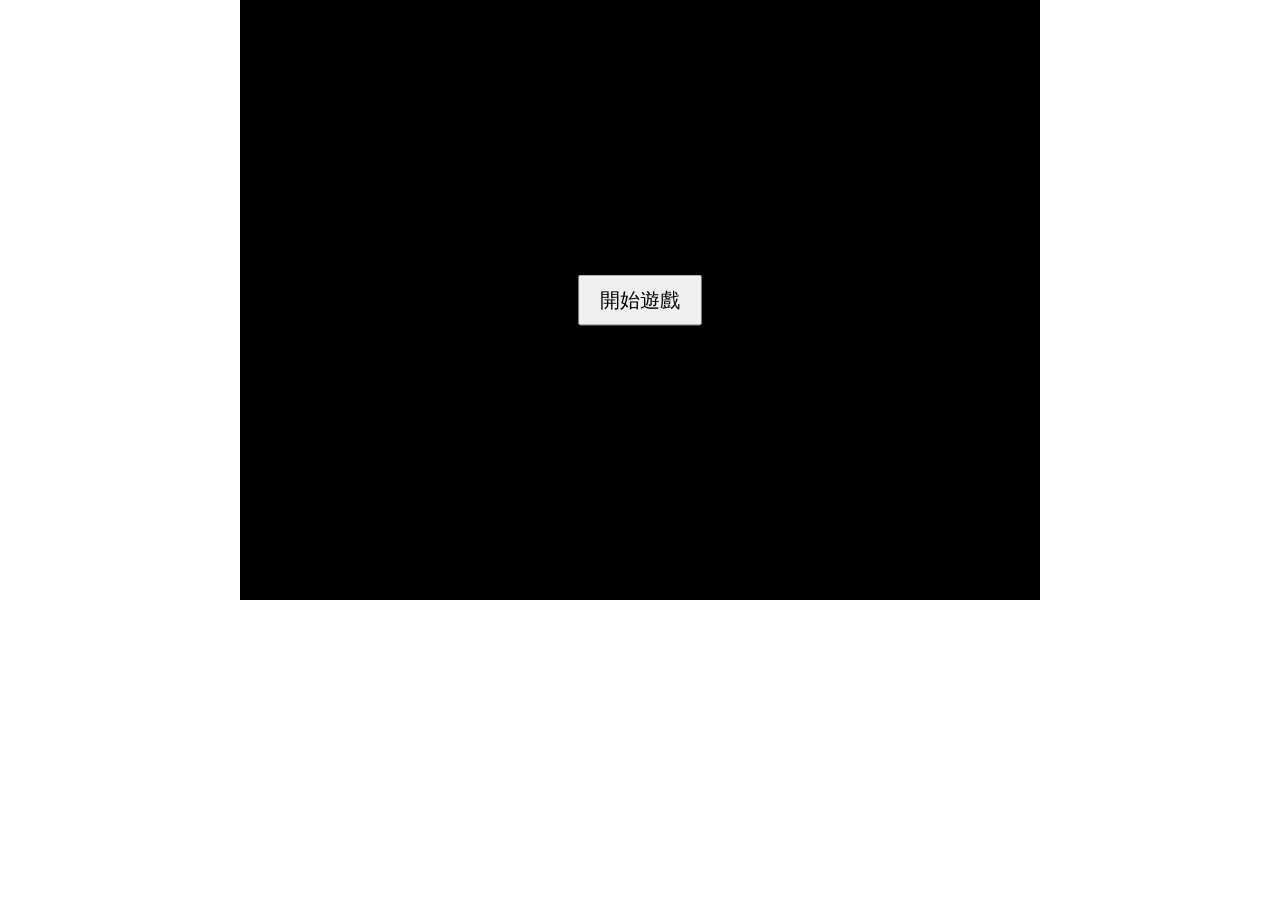
==== index.html @ 040bc641 "Update index.html" ====
<!DOCTYPE html>
<html lang="en">
<head>
  <meta charset="UTF-8">
  <title>遊戲</title>
  <link rel="stylesheet" href="style.css">
</head>
<body>
  <div id="gameContainer">
    <img id="player" src="https://raw.githubusercontent.com/Yiyuss/my-game/main/01.png" />
    <video id="cutscene" src="https://raw.githubusercontent.com/Yiyuss/my-game/main/001.mp4"></video>
    <button id="startButton">開始遊戲</button>
  </div>
  <script src="script.js"></script>
</body>
</html>
---- style.css ----
body {
  margin: 0;
  overflow: hidden;
}

#gameContainer {
  position: relative;
  width: 800px;
  height: 600px;
  margin: 0 auto;
  background-color: #000;
}

#background {
  width: 100%;
  height: 100%;
  position: absolute;
  top: 0;
  left: 0;
  z-index: 0;
}

#player {
  width: 50px;
  height: 50px;
  position: absolute;
  z-index: 2;
  display: none;
}

.enemy {
  width: 50px;
  height: 50px;
  position: absolute;
  z-index: 1;
}

#cutscene {
  display: none;
  position: absolute;
  top: 0;
  left: 0;
  width: 800px;
  height: 600px;
  z-index: 3;
}

#startButton {
  position: absolute;
  top: 50%;
  left: 50%;
  transform: translate(-50%, -50%);
  z-index: 4;
  padding: 10px 20px;
  font-size: 20px;
}
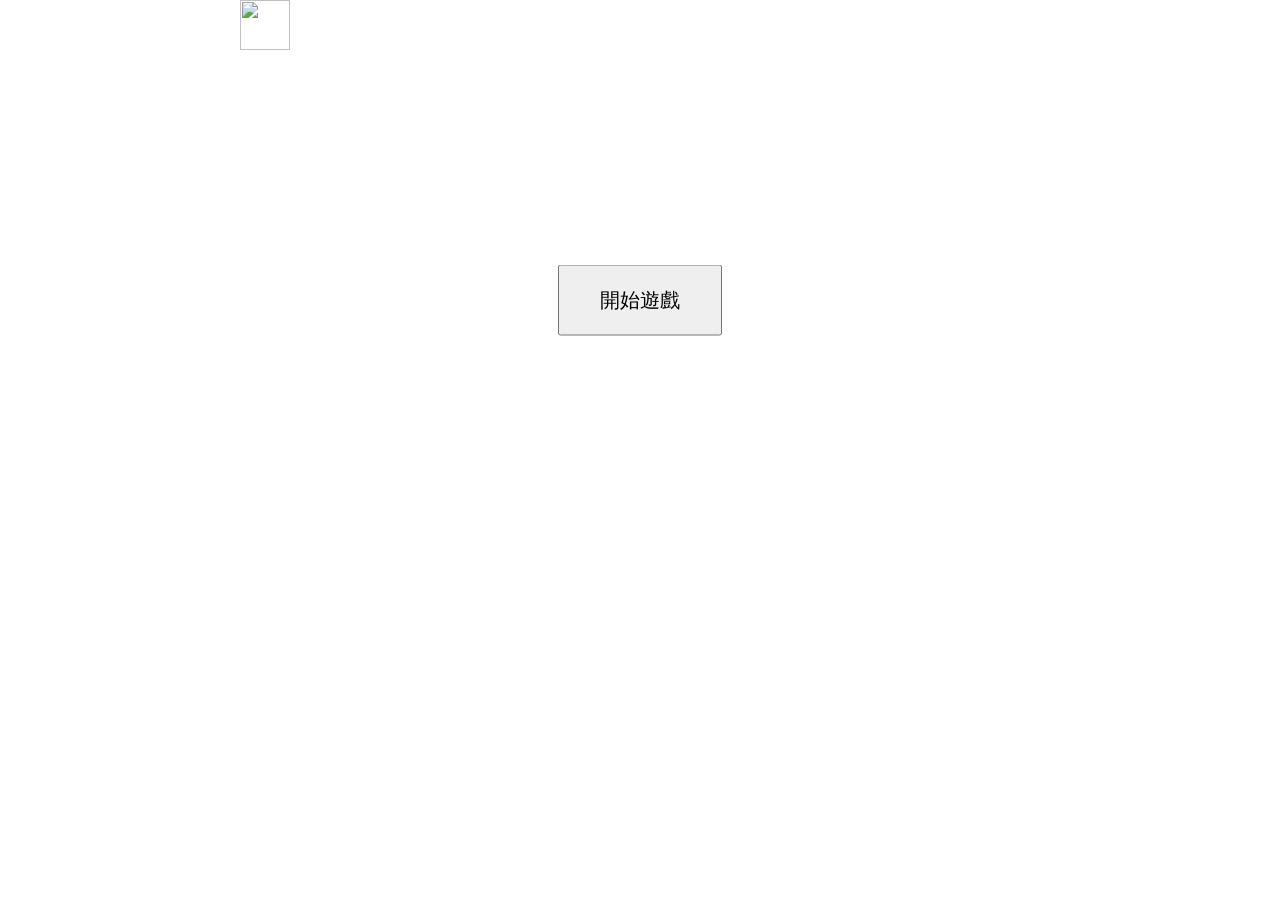
==== commit b0df06d9: "Update index.html" ====
--- a/index.html
+++ b/index.html
@@ -1,9 +1,9 @@
 <!DOCTYPE html>
 <html lang="en">
 <head>
-  <meta charset="UTF-8">
+  <meta charset="UTF-8" />
   <title>遊戲</title>
-  <link rel="stylesheet" href="style.css">
+  <link rel="stylesheet" href="style.css" />
 </head>
 <body>
   <div id="gameContainer">
--- a/style.css
+++ b/style.css
@@ -1,5 +1,6 @@
 body {
   margin: 0;
+  padding: 0;
   overflow: hidden;
 }
 
@@ -8,49 +9,40 @@
   width: 800px;
   height: 600px;
   margin: 0 auto;
-  background-color: #000;
-}
-
-#background {
-  width: 100%;
-  height: 100%;
-  position: absolute;
-  top: 0;
-  left: 0;
-  z-index: 0;
+  background-image: url("https://raw.githubusercontent.com/Yiyuss/my-game/main/170117-2330-1-VqLzt.jpg");
+  background-size: cover;
+  overflow: hidden;
 }
 
 #player {
+  position: absolute;
   width: 50px;
   height: 50px;
-  position: absolute;
   z-index: 2;
-  display: none;
 }
 
 .enemy {
+  position: absolute;
   width: 50px;
   height: 50px;
-  position: absolute;
   z-index: 1;
 }
 
 #cutscene {
+  position: absolute;
+  width: 100%;
+  height: 100%;
   display: none;
-  position: absolute;
-  top: 0;
-  left: 0;
-  width: 800px;
-  height: 600px;
   z-index: 3;
+  object-fit: cover;
 }
 
 #startButton {
   position: absolute;
+  left: 50%;
   top: 50%;
-  left: 50%;
   transform: translate(-50%, -50%);
   z-index: 4;
-  padding: 10px 20px;
+  padding: 20px 40px;
   font-size: 20px;
 }
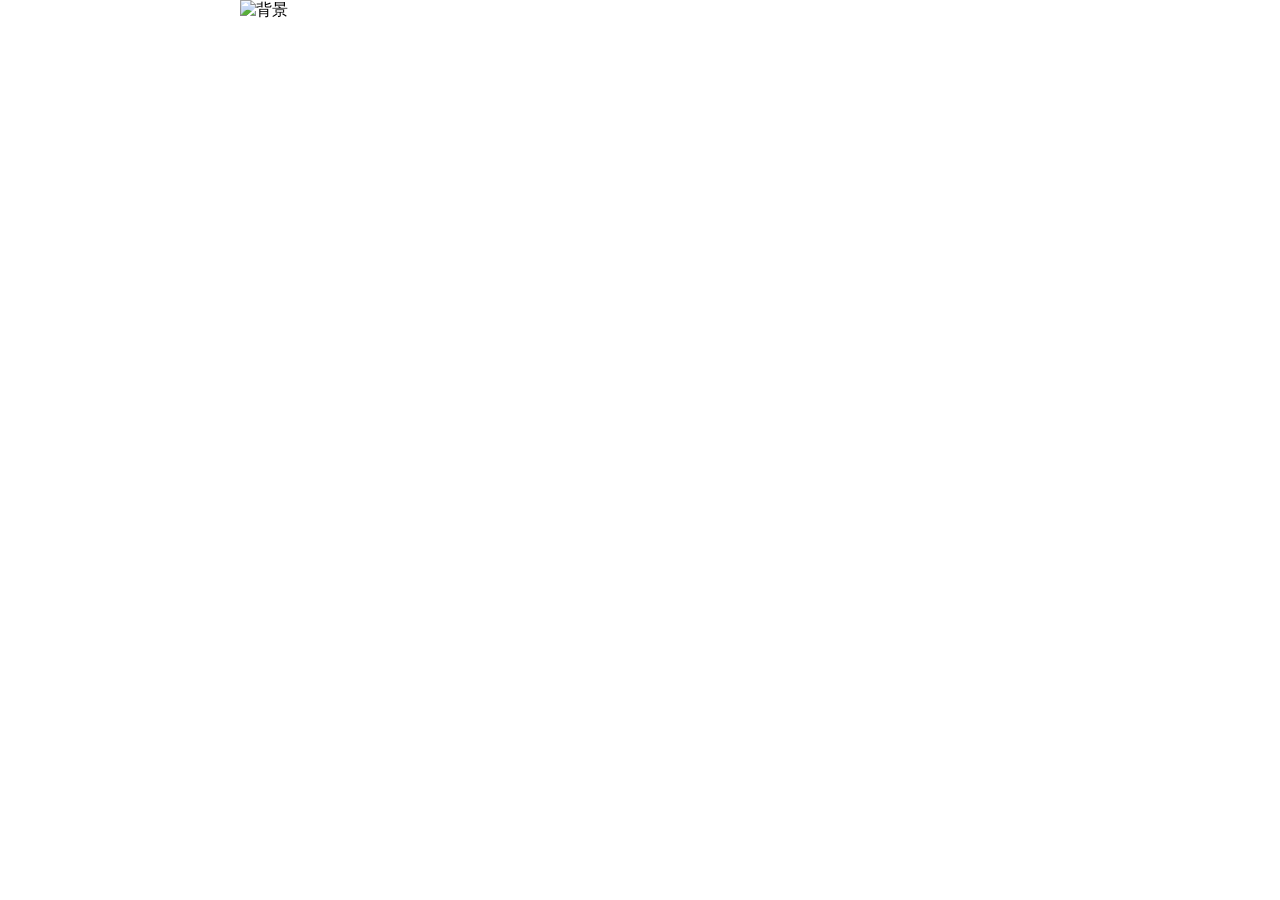
==== commit f7de26b1: "Update index.html" ====
--- a/index.html
+++ b/index.html
@@ -1,15 +1,17 @@
 <!DOCTYPE html>
-<html lang="en">
+<html lang="zh-Hant">
 <head>
   <meta charset="UTF-8" />
-  <title>遊戲</title>
+  <meta name="viewport" content="width=device-width, initial-scale=1.0" />
+  <title>小遊戲</title>
   <link rel="stylesheet" href="style.css" />
 </head>
 <body>
   <div id="gameContainer">
-    <img id="player" src="https://raw.githubusercontent.com/Yiyuss/my-game/main/01.png" />
-    <video id="cutscene" src="https://raw.githubusercontent.com/Yiyuss/my-game/main/001.mp4"></video>
-    <button id="startButton">開始遊戲</button>
+    <img id="background" src="https://raw.githubusercontent.com/Yiyuss/my-game/main/170117-2330-1-VqLzt.jpg" alt="背景" />
+    <canvas id="gameCanvas" width="800" height="600"></canvas>
+    <video id="cutscene" src="https://raw.githubusercontent.com/Yiyuss/my-game/main/001.mp4" preload="auto"></video>
+    <button id="startBtn">開始遊戲</button>
   </div>
   <script src="script.js"></script>
 </body>
--- a/style.css
+++ b/style.css
@@ -11,6 +11,7 @@
   margin: 0 auto;
   background-image: url("https://raw.githubusercontent.com/Yiyuss/my-game/main/170117-2330-1-VqLzt.jpg");
   background-size: cover;
+  background-position: center;
   overflow: hidden;
 }
 
@@ -32,9 +33,9 @@
   position: absolute;
   width: 100%;
   height: 100%;
-  display: none;
   z-index: 3;
   object-fit: cover;
+  display: none;
 }
 
 #startButton {
@@ -45,4 +46,9 @@
   z-index: 4;
   padding: 20px 40px;
   font-size: 20px;
+  background-color: #007BFF;
+  color: white;
+  border: none;
+  border-radius: 10px;
+  cursor: pointer;
 }
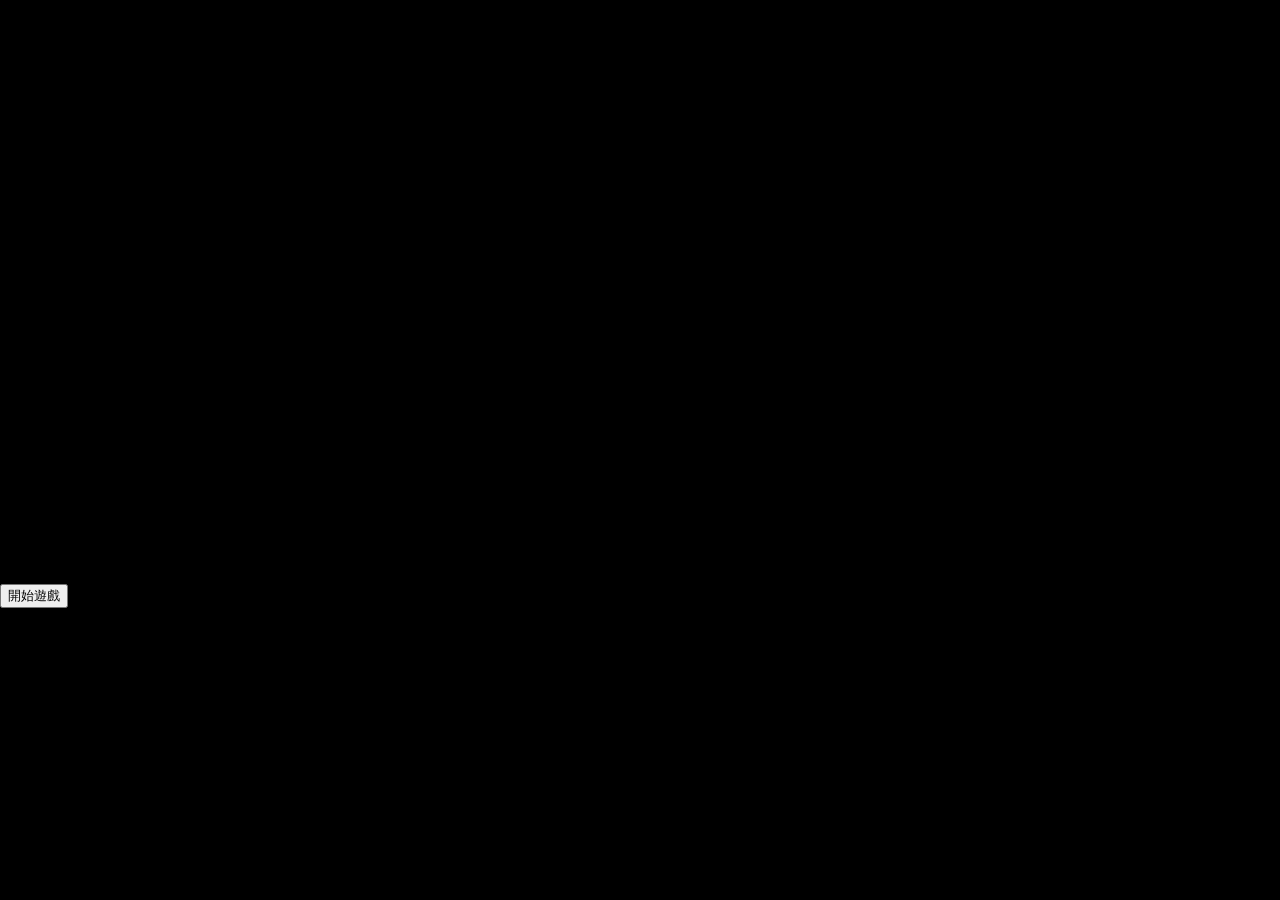
==== commit 94899eb6: "Update index.html" ====
--- a/index.html
+++ b/index.html
@@ -3,15 +3,14 @@
 <head>
   <meta charset="UTF-8" />
   <meta name="viewport" content="width=device-width, initial-scale=1.0" />
-  <title>小遊戲</title>
+  <title>遊戲</title>
   <link rel="stylesheet" href="style.css" />
 </head>
 <body>
-  <div id="gameContainer">
-    <img id="background" src="https://raw.githubusercontent.com/Yiyuss/my-game/main/170117-2330-1-VqLzt.jpg" alt="背景" />
-    <canvas id="gameCanvas" width="800" height="600"></canvas>
-    <video id="cutscene" src="https://raw.githubusercontent.com/Yiyuss/my-game/main/001.mp4" preload="auto"></video>
-    <button id="startBtn">開始遊戲</button>
+  <div id="game-container">
+    <button id="start-button">開始遊戲</button>
+    <canvas id="game-canvas" width="800" height="600"></canvas>
+    <video id="game-video" src="https://raw.githubusercontent.com/Yiyuss/my-game/main/001.mp4" preload="auto"></video>
   </div>
   <script src="script.js"></script>
 </body>
--- a/style.css
+++ b/style.css
@@ -1,7 +1,7 @@
 body {
   margin: 0;
-  padding: 0;
   overflow: hidden;
+  background-color: black;
 }
 
 #gameContainer {
@@ -9,23 +9,21 @@
   width: 800px;
   height: 600px;
   margin: 0 auto;
-  background-image: url("https://raw.githubusercontent.com/Yiyuss/my-game/main/170117-2330-1-VqLzt.jpg");
-  background-size: cover;
-  background-position: center;
   overflow: hidden;
 }
 
-#player {
+#background {
   position: absolute;
-  width: 50px;
-  height: 50px;
-  z-index: 2;
+  width: 100%;
+  height: 100%;
+  object-fit: cover;
+  z-index: 0;
 }
 
-.enemy {
+#gameCanvas {
   position: absolute;
-  width: 50px;
-  height: 50px;
+  left: 0;
+  top: 0;
   z-index: 1;
 }
 
@@ -33,22 +31,22 @@
   position: absolute;
   width: 100%;
   height: 100%;
-  z-index: 3;
   object-fit: cover;
   display: none;
+  z-index: 2;
 }
 
-#startButton {
+#startBtn {
   position: absolute;
+  z-index: 3;
+  top: 50%;
   left: 50%;
-  top: 50%;
   transform: translate(-50%, -50%);
-  z-index: 4;
-  padding: 20px 40px;
-  font-size: 20px;
-  background-color: #007BFF;
-  color: white;
-  border: none;
-  border-radius: 10px;
+  font-size: 24px;
+  padding: 10px 20px;
+  background-color: white;
+  color: black;
+  border: 2px solid black;
+  border-radius: 8px;
   cursor: pointer;
 }
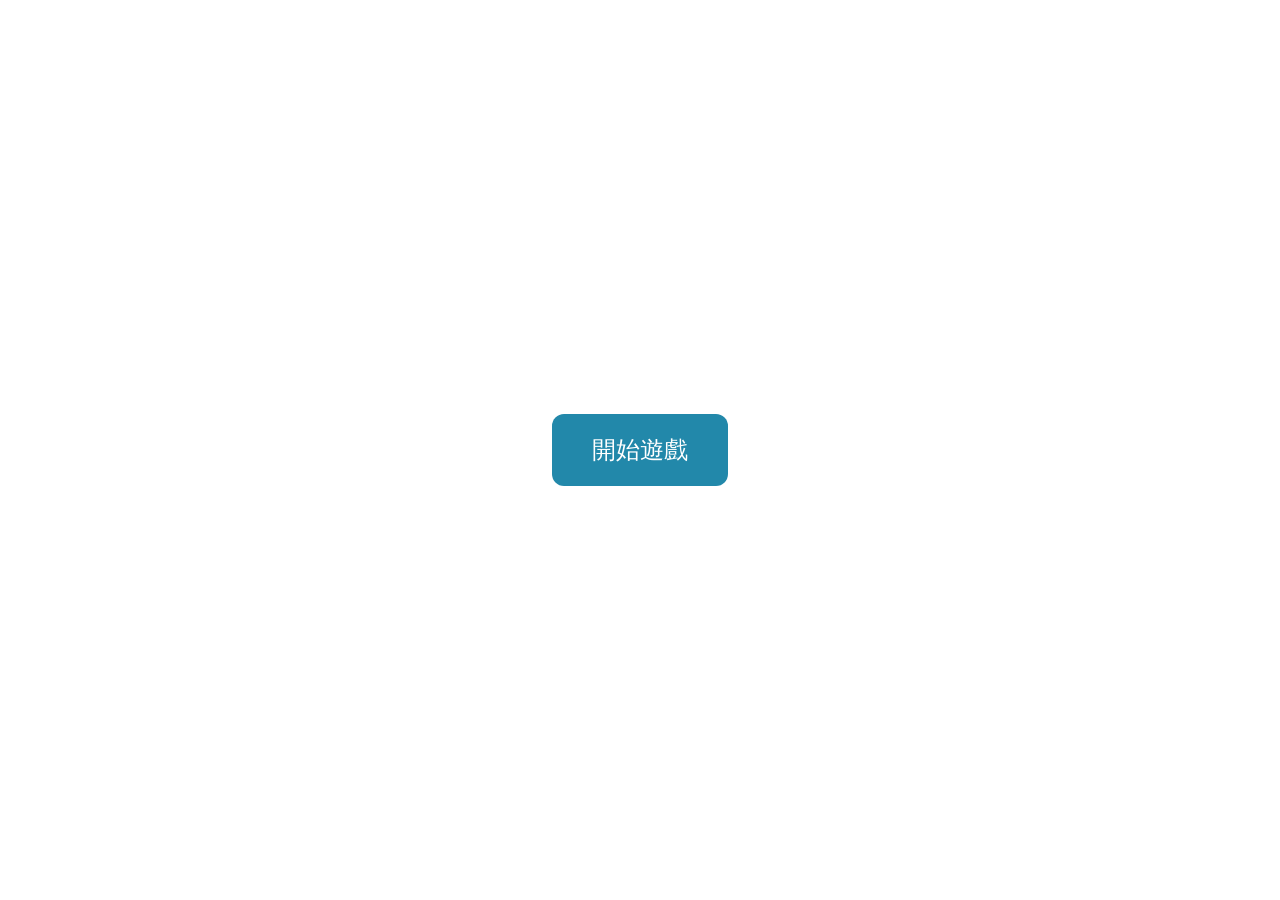
==== commit 259c24d5: "Update index.html" ====
--- a/index.html
+++ b/index.html
@@ -1,17 +1,16 @@
 <!DOCTYPE html>
-<html lang="zh-Hant">
+<html lang="zh">
 <head>
-  <meta charset="UTF-8" />
-  <meta name="viewport" content="width=device-width, initial-scale=1.0" />
+  <meta charset="UTF-8">
+  <meta name="viewport" content="width=device-width, initial-scale=1.0">
   <title>遊戲</title>
-  <link rel="stylesheet" href="style.css" />
+  <link rel="stylesheet" href="style.css">
 </head>
 <body>
-  <div id="game-container">
-    <button id="start-button">開始遊戲</button>
-    <canvas id="game-canvas" width="800" height="600"></canvas>
-    <video id="game-video" src="https://raw.githubusercontent.com/Yiyuss/my-game/main/001.mp4" preload="auto"></video>
-  </div>
+  <canvas id="game-canvas" width="800" height="600"></canvas>
+  <video id="game-video" src="https://raw.githubusercontent.com/Yiyuss/my-game/main/001.mp4"></video>
+  <button id="start-button">開始遊戲</button>
+  
   <script src="script.js"></script>
 </body>
 </html>
--- a/style.css
+++ b/style.css
@@ -1,52 +1,39 @@
 body {
   margin: 0;
   overflow: hidden;
-  background-color: black;
+  background: url('https://raw.githubusercontent.com/Yiyuss/my-game/main/170117-2330-1-VqLzt.jpg') no-repeat center center fixed;
+  background-size: cover;
 }
 
-#gameContainer {
-  position: relative;
-  width: 800px;
-  height: 600px;
+#game-canvas {
+  display: block;
   margin: 0 auto;
-  overflow: hidden;
+  position: absolute;
+  top: 0; left: 0; right: 0; bottom: 0;
 }
 
-#background {
+#start-button {
   position: absolute;
+  top: 50%;
+  left: 50%;
+  transform: translate(-50%, -50%);
+  padding: 20px 40px;
+  font-size: 24px;
+  background-color: #28a;
+  color: white;
+  border: none;
+  border-radius: 12px;
+  cursor: pointer;
+  z-index: 10;
+}
+
+#game-video {
+  position: absolute;
+  top: 0;
+  left: 0;
   width: 100%;
   height: 100%;
   object-fit: cover;
-  z-index: 0;
+  z-index: 5;
+  display: none;
 }
-
-#gameCanvas {
-  position: absolute;
-  left: 0;
-  top: 0;
-  z-index: 1;
-}
-
-#cutscene {
-  position: absolute;
-  width: 100%;
-  height: 100%;
-  object-fit: cover;
-  display: none;
-  z-index: 2;
-}
-
-#startBtn {
-  position: absolute;
-  z-index: 3;
-  top: 50%;
-  left: 50%;
-  transform: translate(-50%, -50%);
-  font-size: 24px;
-  padding: 10px 20px;
-  background-color: white;
-  color: black;
-  border: 2px solid black;
-  border-radius: 8px;
-  cursor: pointer;
-}
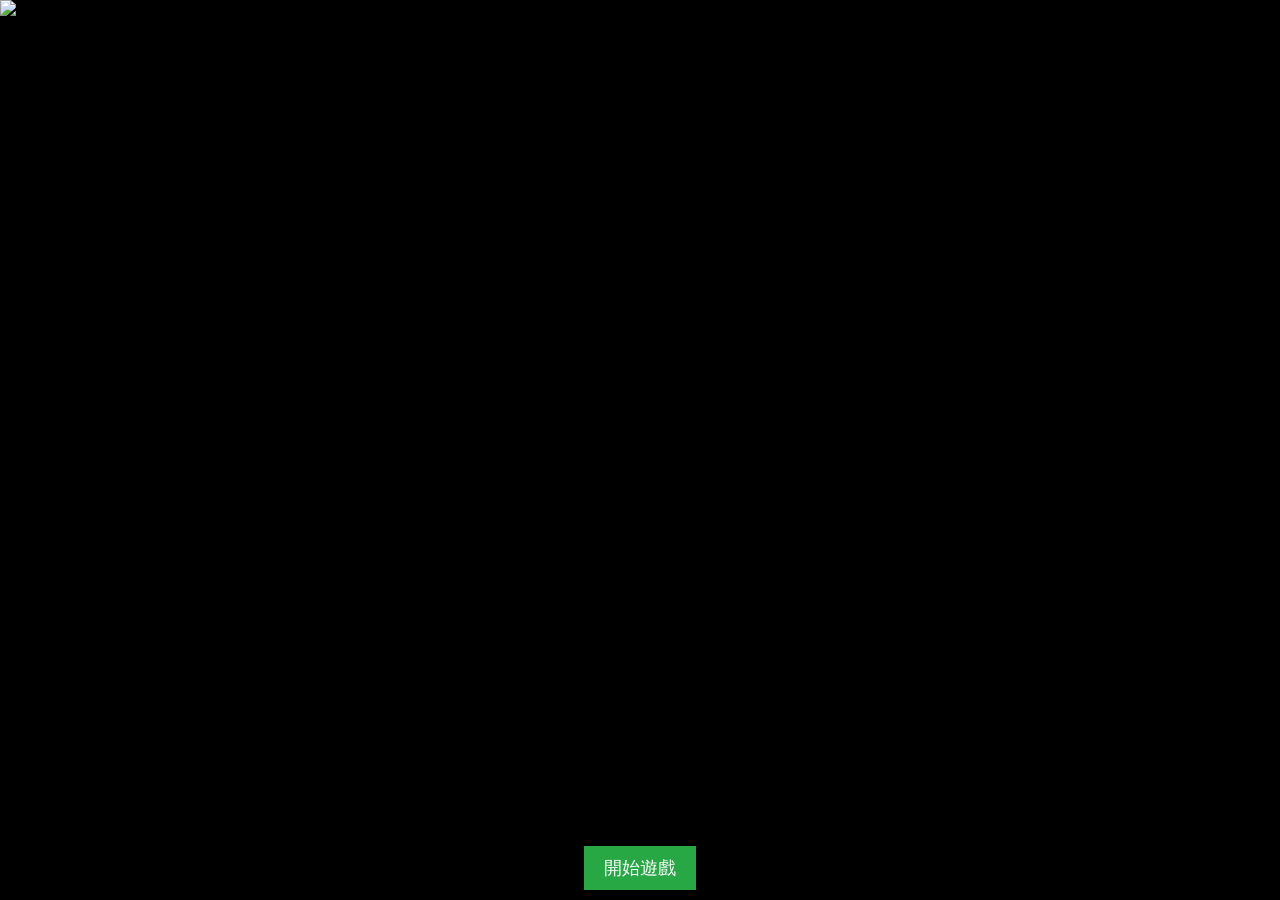
==== commit 590e01f4: "Update index.html" ====
--- a/index.html
+++ b/index.html
@@ -1,5 +1,5 @@
 <!DOCTYPE html>
-<html lang="zh">
+<html lang="zh-Hant">
 <head>
   <meta charset="UTF-8">
   <meta name="viewport" content="width=device-width, initial-scale=1.0">
@@ -7,9 +7,10 @@
   <link rel="stylesheet" href="style.css">
 </head>
 <body>
-  <canvas id="game-canvas" width="800" height="600"></canvas>
-  <video id="game-video" src="https://raw.githubusercontent.com/Yiyuss/my-game/main/001.mp4"></video>
-  <button id="start-button">開始遊戲</button>
+  <canvas id="gameCanvas"></canvas>
+  <button id="startButton">開始遊戲</button>
+  <video id="gameVideo" src="https://raw.githubusercontent.com/Yiyuss/my-game/main/001.mp4" style="display: none;" loop></video>
+  <img id="background" src="https://raw.githubusercontent.com/Yiyuss/my-game/main/170117-2330-1-VqLzt.jpg" alt="背景" />
   
   <script src="script.js"></script>
 </body>
--- a/style.css
+++ b/style.css
@@ -1,39 +1,41 @@
 body {
   margin: 0;
+  padding: 0;
+  background-color: black;
+  display: flex;
+  justify-content: center;
+  align-items: center;
+  height: 100vh;
   overflow: hidden;
-  background: url('https://raw.githubusercontent.com/Yiyuss/my-game/main/170117-2330-1-VqLzt.jpg') no-repeat center center fixed;
-  background-size: cover;
 }
 
-#game-canvas {
-  display: block;
-  margin: 0 auto;
+#background {
   position: absolute;
-  top: 0; left: 0; right: 0; bottom: 0;
-}
-
-#start-button {
-  position: absolute;
-  top: 50%;
-  left: 50%;
-  transform: translate(-50%, -50%);
-  padding: 20px 40px;
-  font-size: 24px;
-  background-color: #28a;
-  color: white;
-  border: none;
-  border-radius: 12px;
-  cursor: pointer;
-  z-index: 10;
-}
-
-#game-video {
-  position: absolute;
-  top: 0;
-  left: 0;
   width: 100%;
   height: 100%;
   object-fit: cover;
-  z-index: 5;
-  display: none;
 }
+
+#gameCanvas {
+  position: absolute;
+  width: 100%;
+  height: 100%;
+}
+
+#startButton {
+  position: absolute;
+  bottom: 10px;
+  left: 50%;
+  transform: translateX(-50%);
+  padding: 10px 20px;
+  background-color: #28a745;
+  color: white;
+  font-size: 18px;
+  border: none;
+  cursor: pointer;
+  z-index: 1000;
+}
+
+#startButton:hover {
+  background-color: #218838;
+}
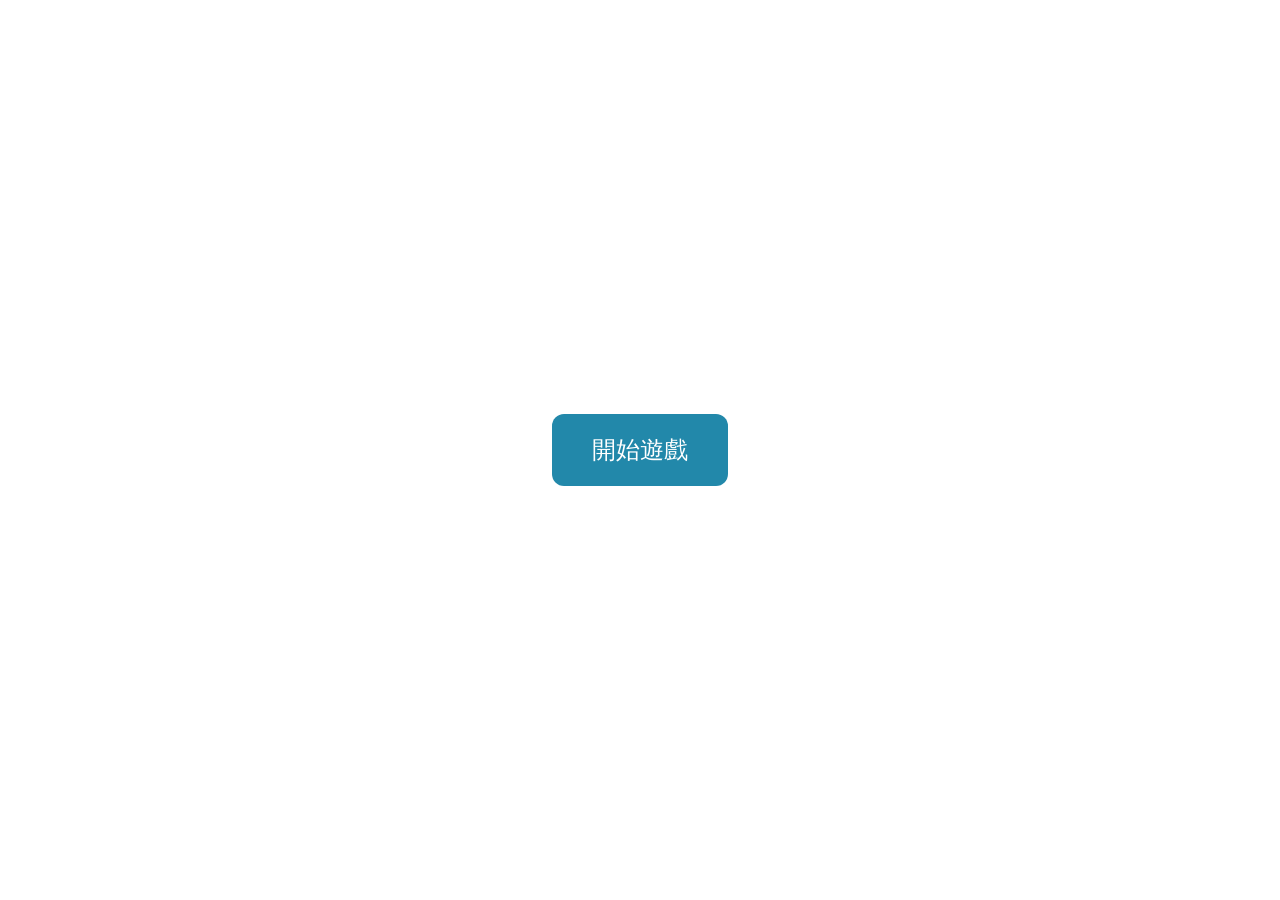
==== commit 13cffc63: "Update index.html" ====
--- a/index.html
+++ b/index.html
@@ -1,5 +1,5 @@
 <!DOCTYPE html>
-<html lang="zh-Hant">
+<html lang="zh">
 <head>
   <meta charset="UTF-8">
   <meta name="viewport" content="width=device-width, initial-scale=1.0">
@@ -7,10 +7,9 @@
   <link rel="stylesheet" href="style.css">
 </head>
 <body>
-  <canvas id="gameCanvas"></canvas>
-  <button id="startButton">開始遊戲</button>
-  <video id="gameVideo" src="https://raw.githubusercontent.com/Yiyuss/my-game/main/001.mp4" style="display: none;" loop></video>
-  <img id="background" src="https://raw.githubusercontent.com/Yiyuss/my-game/main/170117-2330-1-VqLzt.jpg" alt="背景" />
+  <canvas id="game-canvas" width="800" height="600"></canvas>
+  <video id="game-video" src="https://raw.githubusercontent.com/Yiyuss/my-game/main/001.mp4"></video>
+  <button id="start-button">開始遊戲</button>
   
   <script src="script.js"></script>
 </body>
--- a/style.css
+++ b/style.css
@@ -1,41 +1,41 @@
+
 body {
   margin: 0;
-  padding: 0;
-  background-color: black;
-  display: flex;
-  justify-content: center;
-  align-items: center;
-  height: 100vh;
   overflow: hidden;
+  background: url('https://raw.githubusercontent.com/Yiyuss/my-game/main/170117-2330-1-VqLzt.jpg') no-repeat center center fixed;
+  background-size: cover;
 }
 
-#background {
+#game-canvas {
+  display: block;
+  margin: 0 auto;
   position: absolute;
+  top: 0; left: 0; right: 0; bottom: 0;
+  z-index: 1;
+}
+
+#start-button {
+  position: absolute;
+  top: 50%;
+  left: 50%;
+  transform: translate(-50%, -50%);
+  padding: 20px 40px;
+  font-size: 24px;
+  background-color: #28a;
+  color: white;
+  border: none;
+  border-radius: 12px;
+  cursor: pointer;
+  z-index: 10;
+}
+
+#game-video {
+  position: absolute;
+  top: 0;
+  left: 0;
   width: 100%;
   height: 100%;
   object-fit: cover;
+  z-index: 5;
+  display: none;
 }
-
-#gameCanvas {
-  position: absolute;
-  width: 100%;
-  height: 100%;
-}
-
-#startButton {
-  position: absolute;
-  bottom: 10px;
-  left: 50%;
-  transform: translateX(-50%);
-  padding: 10px 20px;
-  background-color: #28a745;
-  color: white;
-  font-size: 18px;
-  border: none;
-  cursor: pointer;
-  z-index: 1000;
-}
-
-#startButton:hover {
-  background-color: #218838;
-}
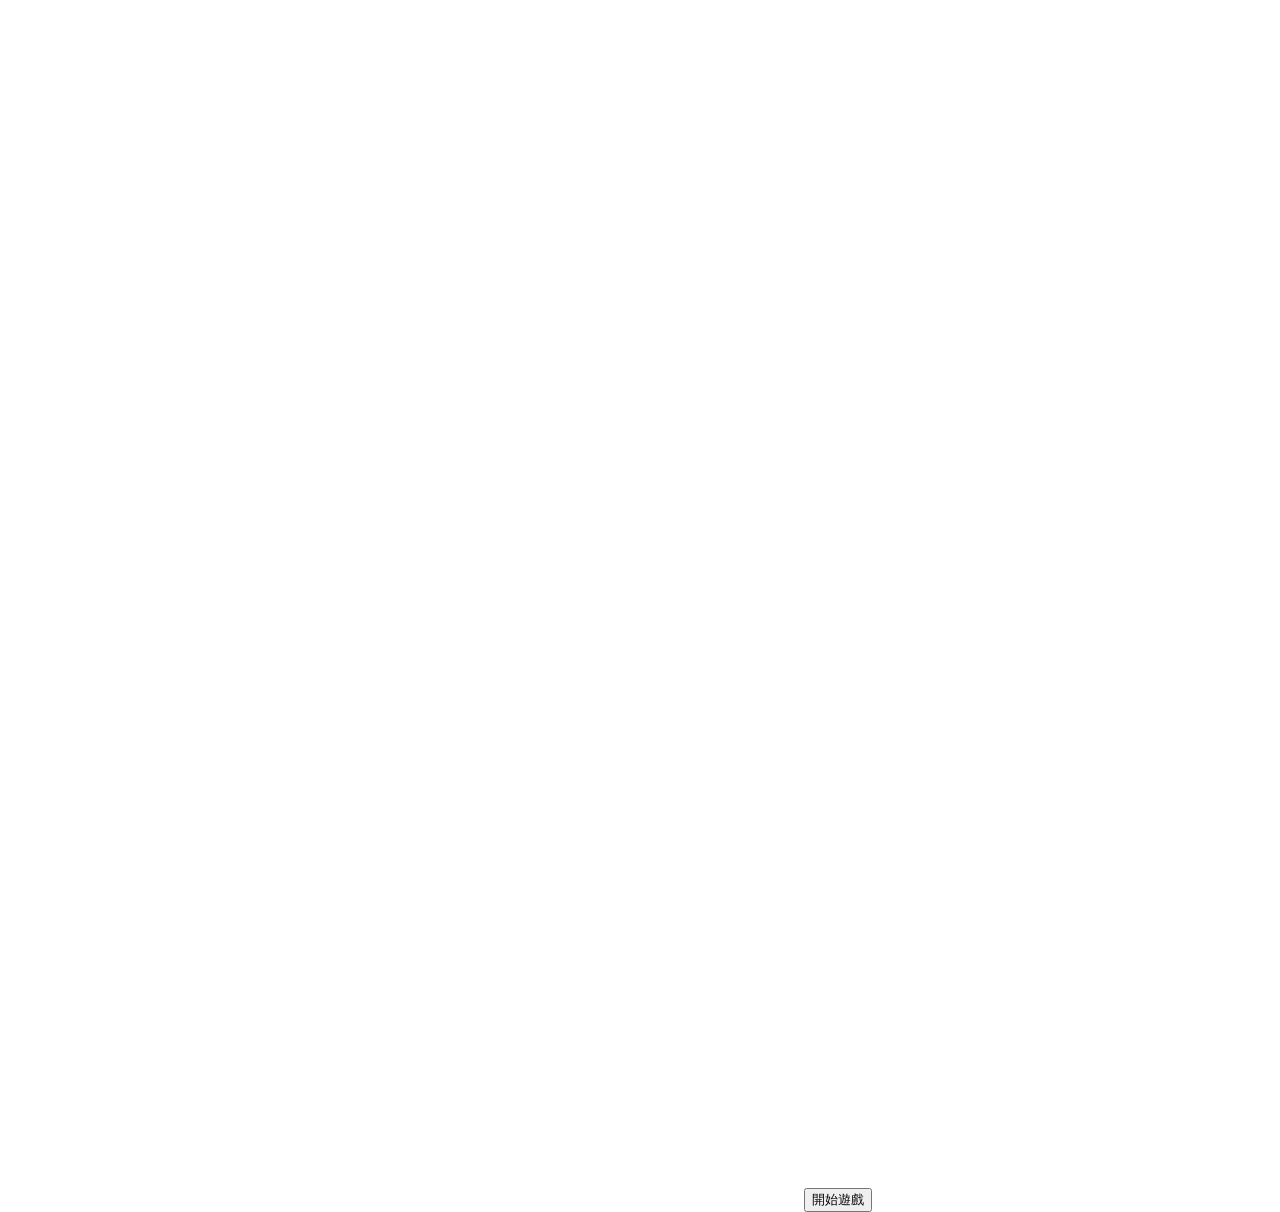
==== commit 061da1a3: "Update index.html" ====
--- a/index.html
+++ b/index.html
@@ -1,16 +1,17 @@
 <!DOCTYPE html>
-<html lang="zh">
+<html lang="zh-Hant">
 <head>
-  <meta charset="UTF-8">
-  <meta name="viewport" content="width=device-width, initial-scale=1.0">
-  <title>遊戲</title>
-  <link rel="stylesheet" href="style.css">
+  <meta charset="UTF-8" />
+  <meta name="viewport" content="width=device-width, initial-scale=1.0"/>
+  <title>我的遊戲</title>
+  <link rel="stylesheet" href="style.css" />
 </head>
 <body>
-  <canvas id="game-canvas" width="800" height="600"></canvas>
-  <video id="game-video" src="https://raw.githubusercontent.com/Yiyuss/my-game/main/001.mp4"></video>
-  <button id="start-button">開始遊戲</button>
-  
+  <div id="gameContainer">
+    <canvas id="gameCanvas" width="800" height="600"></canvas>
+    <video id="gameVideo" width="800" height="600" src="https://raw.githubusercontent.com/Yiyuss/my-game/main/001.mp4"></video>
+    <button id="startButton">開始遊戲</button>
+  </div>
   <script src="script.js"></script>
 </body>
 </html>
--- a/style.css
+++ b/style.css
@@ -1,4 +1,3 @@
-
 body {
   margin: 0;
   overflow: hidden;
